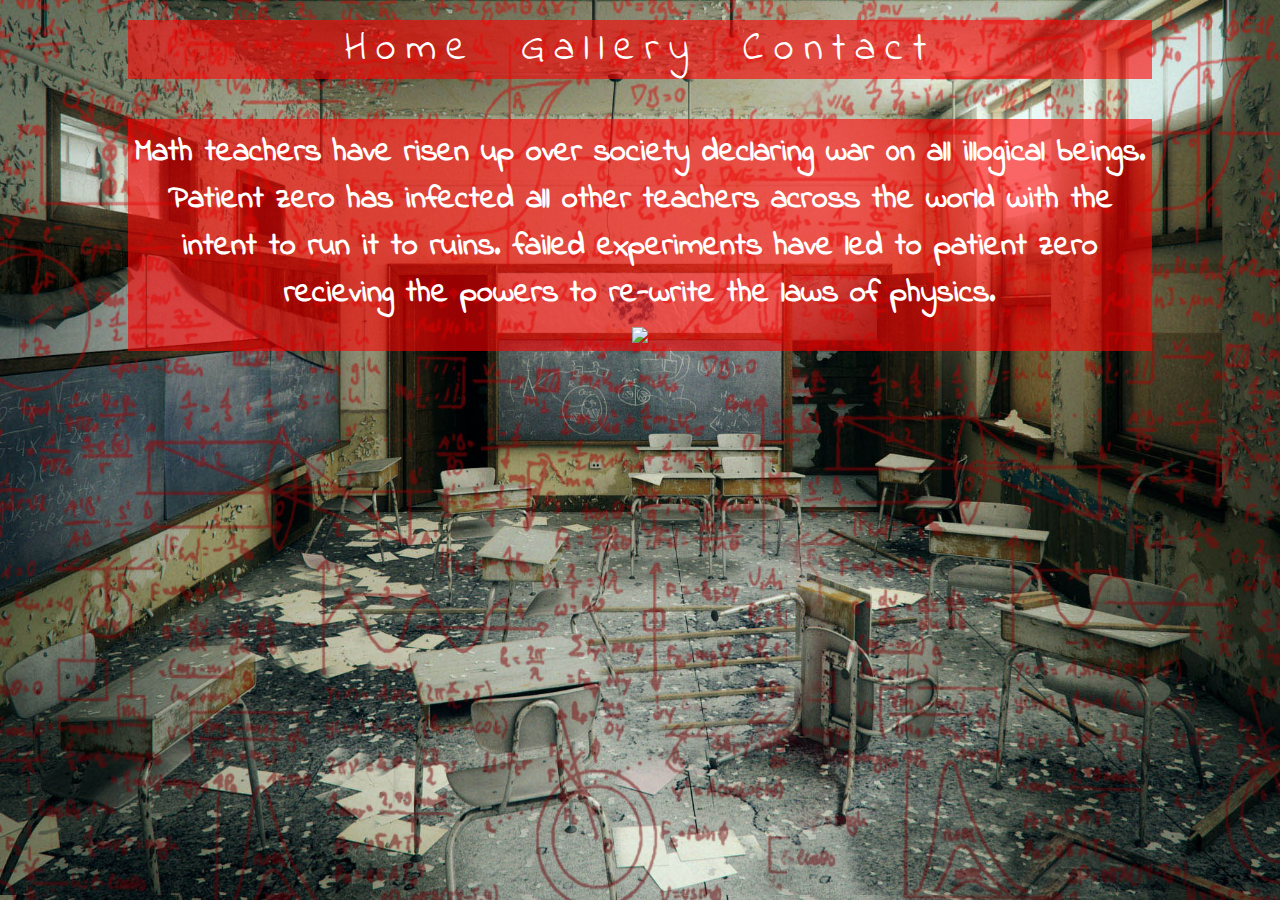
==== index.html @ b90e4516 "Add files via upload" ====
<!doctype html>
<head>
    <title>Goes in tab</title>
    <link rel="stylesheet" href="styles.css">
    <script>
        setInterval(imgChanger,2000);
        
        // var imgs = ['images/img'] set list and change file path using      array
        
        var i = 0;
        
        function imgChanger(){
            var imagePath = 'images/img' + i + '.jpg'
            document.getElementById('slideReel').src = imagePath;
//            document.getElementById('slideReel').src = imgs[i];
            i++
            if(i > 2) {
                i = 0;
            }
        }
    </script>
</head>

<body>
    <div class="main">
        <nav>
            <a href="index.html">Home</a>
            <a href="index.html">Gallery</a>
            <a href="index.html">Contact</a>
        </nav>
        
     <section>
            <h1>Math teachers have risen up over society declaring war 0n all     illogical beings. Patient zero has infected all other teachers across the world with the intent to run it to ruins. failed experiments have led to patient zero recieving the powers to re-write the laws of physics.</h1>
         <div class="news">
            <img id="slideReel" src="images/img.jpg">
             <p id="info"></p>
         </div>

    </section>
    </div>
---- styles.css ----
@font-face {
    font-family: IndieFlower;
    src: url(font/IndieFlower.ttf);
}

html {
    background-image: url('images/bg.jpg');
    background-size: 100vw 100vh;
}

* {
    margin: 0px;
}

.main {
    display: grid;
    grid-template-columns: 10% 1fr 10%;
    grid-template-rows: auto;
}

nav {
    background-color: rgba(255, 0, 0, 0.6);
    grid-column: 2/3;
    text-align: center;
    margin: 20px 0px;
}

nav a {
    text-decoration: none;
    font-family: IndieFlower;
    padding: 20px;
    color: white;
    font-size: 40px;
    letter-spacing: 10px;
}

section {
    grid-column: 2/3;
    margin: 20px 0px;
    background-color: rgba(255, 0, 0, 0.6);
    text-align: center;
    text-decoration: none;
    font-family: IndieFlower;
    color: white;
}

h1 {
    margin: 10px 0px;
}

section img {
    width: 50%;
}
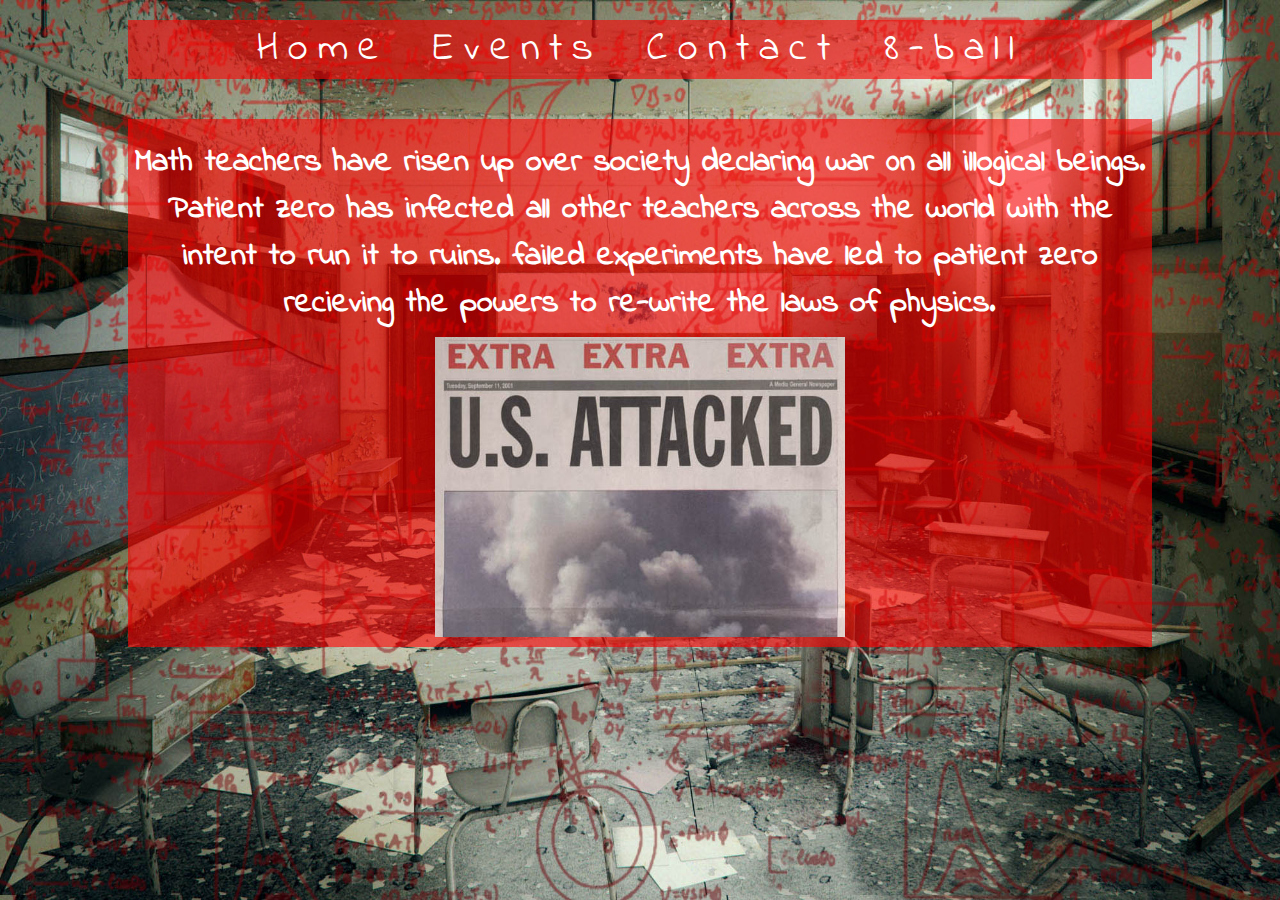
==== commit 2e17afde: "Add files via upload" ====
--- a/index.html
+++ b/index.html
@@ -1,23 +1,26 @@
 <!doctype html>
+
 <head>
     <title>Goes in tab</title>
     <link rel="stylesheet" href="styles.css">
     <script>
-        setInterval(imgChanger,2000);
-        
+        setInterval(imgChanger, 2000);
+
         // var imgs = ['images/img'] set list and change file path using      array
-        
+
         var i = 0;
-        
-        function imgChanger(){
-            var imagePath = 'images/img' + i + '.jpg'
+
+        function imgChanger() {
+            var imagePath = 'images/img/img' + i + '.jpg'
+            document.getElementById('slideReel').style.transition = "all 2s";
             document.getElementById('slideReel').src = imagePath;
-//            document.getElementById('slideReel').src = imgs[i];
+            //            document.getElementById('slideReel').src = imgs[i];
             i++
-            if(i > 2) {
+            if (i > 2) {
                 i = 0;
             }
         }
+
     </script>
 </head>
 
@@ -25,17 +28,18 @@
     <div class="main">
         <nav>
             <a href="index.html">Home</a>
-            <a href="index.html">Gallery</a>
+            <a href="Events.html">Events</a>
             <a href="index.html">Contact</a>
+            <a href="quiz.html">8-ball</a>
+            
         </nav>
-        
-     <section>
-            <h1>Math teachers have risen up over society declaring war 0n all     illogical beings. Patient zero has infected all other teachers across the world with the intent to run it to ruins. failed experiments have led to patient zero recieving the powers to re-write the laws of physics.</h1>
-         <div class="news">
-            <img id="slideReel" src="images/img.jpg">
-             <p id="info"></p>
-         </div>
 
-    </section>
+        <section>
+            <h1>Math teachers have risen up over society declaring war 0n all illogical beings. Patient zero has infected all other teachers across the world with the intent to run it to ruins. failed experiments have led to patient zero recieving the powers to re-write the laws of physics.</h1>
+            <div class="news">
+                <img id="slideReel" src="images/img/img0.jpg">
+                <p id="info"></p>
+            </div>
+
+        </section>
     </div>
-        --- a/styles.css
+++ b/styles.css
@@ -42,6 +42,7 @@
     text-decoration: none;
     font-family: IndieFlower;
     color: white;
+    padding: 10px 0px;
 }
 
 h1 {
@@ -51,3 +52,14 @@
 section img {
     width: 50%;
 }
+
+.news img {
+    width: 40%;
+    display: block;
+    justify-self: center;
+}
+
+.news {
+    display: grid;
+    grid-template-columns: 1fr;
+}
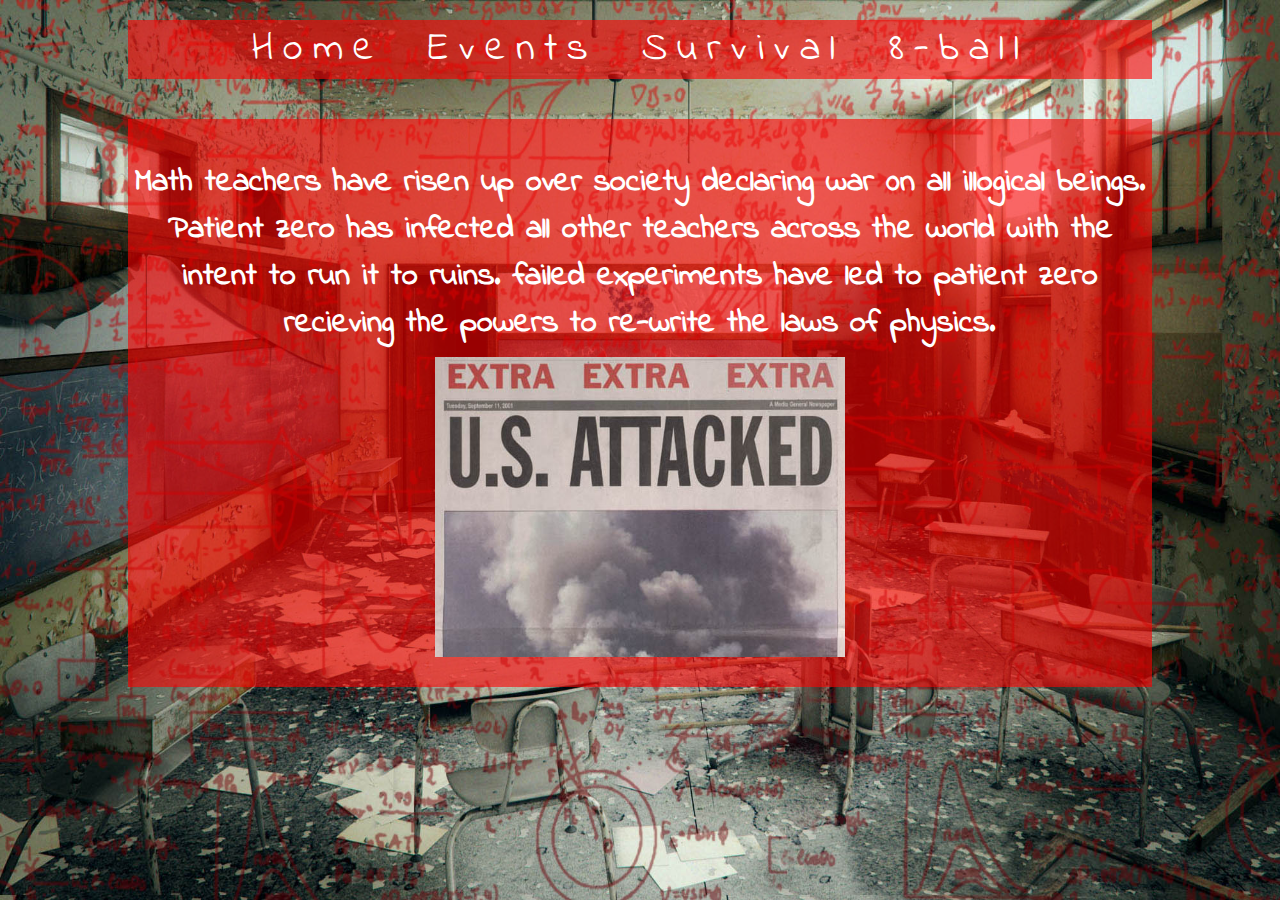
==== commit a91c0612: "Add files via upload" ====
--- a/index.html
+++ b/index.html
@@ -29,7 +29,7 @@
         <nav>
             <a href="index.html">Home</a>
             <a href="Events.html">Events</a>
-            <a href="index.html">Contact</a>
+            <a href="survival.html">Survival</a>
             <a href="quiz.html">8-ball</a>
             
         </nav>
--- a/styles.css
+++ b/styles.css
@@ -42,7 +42,7 @@
     text-decoration: none;
     font-family: IndieFlower;
     color: white;
-    padding: 10px 0px;
+    padding: 30px 0px;
 }
 
 h1 {
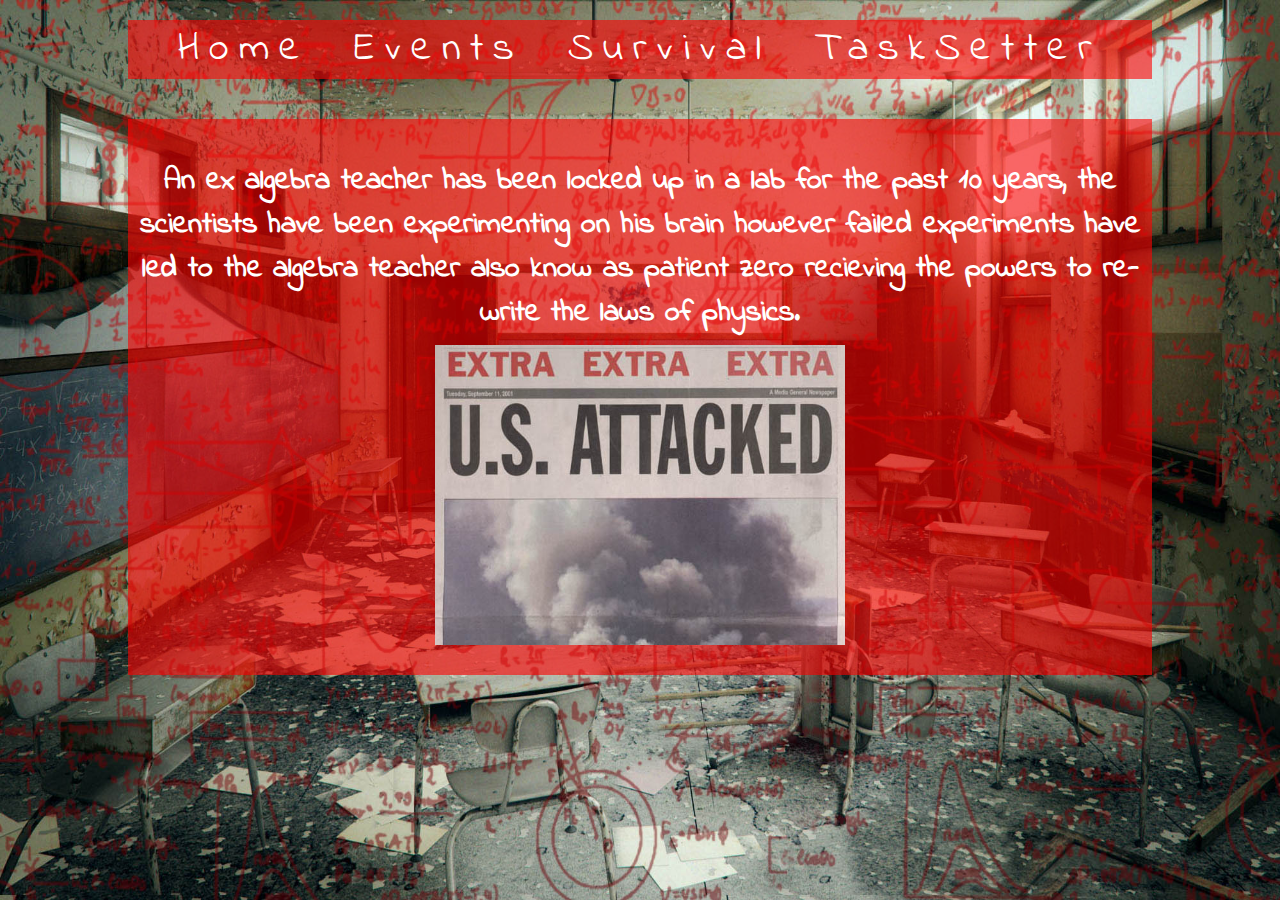
==== commit e7a7a43f: "Add files via upload" ====
--- a/index.html
+++ b/index.html
@@ -30,12 +30,12 @@
             <a href="index.html">Home</a>
             <a href="Events.html">Events</a>
             <a href="survival.html">Survival</a>
-            <a href="quiz.html">8-ball</a>
+            <a href="tasksetter.html">TaskSetter</a>
             
         </nav>
 
         <section>
-            <h1>Math teachers have risen up over society declaring war 0n all illogical beings. Patient zero has infected all other teachers across the world with the intent to run it to ruins. failed experiments have led to patient zero recieving the powers to re-write the laws of physics.</h1>
+            <h1>An ex algebra teacher has been locked up in a lab for the past 10 years, the scientists have been experimenting on his brain however failed experiments have led to the algebra teacher also know as patient zero recieving the powers to re-write the laws of physics.</h1>
             <div class="news">
                 <img id="slideReel" src="images/img/img0.jpg">
                 <p id="info"></p>
--- a/styles.css
+++ b/styles.css
@@ -47,6 +47,7 @@
 
 h1 {
     margin: 10px 0px;
+    font-size: 30px;
 }
 
 section img {
@@ -63,3 +64,16 @@
     display: grid;
     grid-template-columns: 1fr;
 }
+
+button {
+    width: 60px;
+    height: auto;
+}
+
+p {
+    font-size: 40px;
+}
+
+h2 {
+    font-size: 40px;
+}